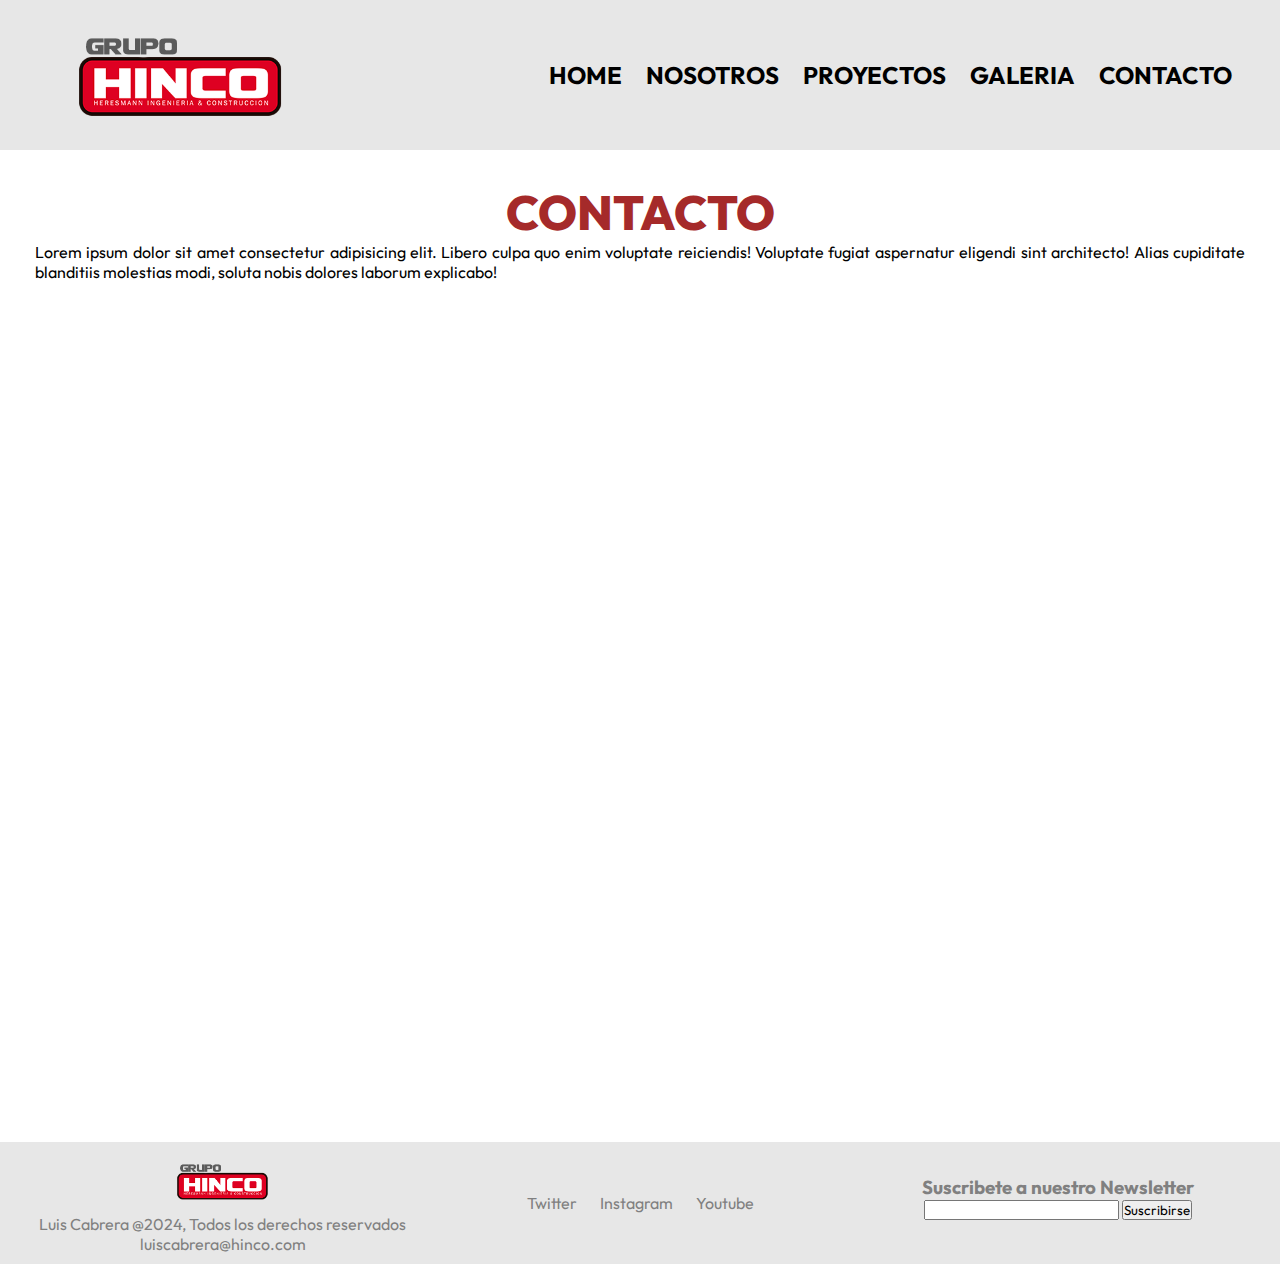
==== pages/contacto.html @ 471f1690 "inicio proyecto responsive" ====
<!DOCTYPE html>
<html lang="en">
    <head>
        <meta charset="UTF-8" />
        <meta name="viewport" content="width=device-width, initial-scale=1.0" />
        <link rel="preconnect" href="https://fonts.googleapis.com">
        <link rel="preconnect" href="https://fonts.gstatic.com" crossorigin>
        <link href="https://fonts.googleapis.com/css2?family=Outfit:wght@100..900&display=swap" rel="stylesheet">
        <link rel="stylesheet" href="../css/styles.css" />
        <title>GRUPO HINCO</title>
    </head>
    <body class="mclaren-regular">
        <header class="header">
            <nav class="navbar">
                <div class="div">
                    <img src="../img/logo_.png" alt="logo">
                </div>
                
                <label class="label_hamburguesa" for="menu_hamburguesa">
                    <svg xmlns="http://www.w3.org/2000/svg" width="35" height="35" fill="currentColor" class="list_icon" viewBox="0 0 16 16">
                        <path fill-rule="evenodd" d="M2.5 12a.5.5 0 0 1 .5-.5h10a.5.5 0 0 1 0 1H3a.5.5 0 0 1-.5-.5zm0-4a.5.5 0 0 1 .5-.5h10a.5.5 0 0 1 0 1H3a.5.5 0 0 1-.5-.5zm0-4a.5.5 0 0 1 .5-.5h10a.5.5 0 0 1 0 1H3a.5.5 0 0 1-.5-.5z" />
                    </svg>
                </label>

                <input class="menu_hamburguesa" type="checkbox" name="" id="menu_hamburguesa">

                <ul class="ul_links">
                    <li class="li_links">
                        <a href="../index.html" class="link">HOME</a>
                    </li>
                    <li class="li_links">
                        <a href="../pages/nosotros.html" class="link">NOSOTROS</a>
                    </li>
                    <li class="li_links">
                        <a href="../pages/proyectos.html" class="link">PROYECTOS</a>
                    </li>
                    <li class="li_links">
                        <a href="../pages/galeria.html" class="link">GALERIA</a>
                    </li>
                    <li class="li_links">
                        <a href="#" class="link">CONTACTO</a>
                    </li>
                </ul>
            </nav>
        </header>
        <main>
            <section>
                <h2 class="titulo">CONTACTO</h2>
                <p class="parrafo_h2">Lorem ipsum dolor sit amet consectetur adipisicing elit. Libero culpa quo enim voluptate reiciendis!
                Voluptate fugiat aspernatur eligendi sint architecto! Alias cupiditate blanditiis molestias modi, soluta nobis dolores laborum explicabo!</p>
            </section>
        </main>
        <footer>
            <div class="footer">
                <div>
                    <img class="logo_footer" src="../img/logo_.png" alt="">
                    <p>Luis Cabrera @2024, Todos los derechos reservados</p>
                    <p>luiscabrera@hinco.com</p>
                </div>
                <div class="redes_sociales">
                    <!-- <p>Visita nuestras redes</p> -->
                    <ul>
                        <li><a href="#">Twitter</a></li>
                        <li><a href="#">Instagram</a></li>
                        <li><a href="#">Youtube</a></li>
                    </ul>
                </div>
                <div class="suscribete">
                    <h3>Suscribete a nuestro Newsletter</h3>
                    <input type="email">
                    <input type="submit" value="Suscribirse">
                </div>
            </div>  
        </footer>
    </body>
</html>
---- css/styles.css ----
/* CSS */

* {
    margin: 0;
    padding: 0;
    box-sizing: border-box;
    list-style: none;
    font-family: "Outfit", sans-serif;
}

a {
    text-decoration: none;
}

/* Header */

.header {
    height: 150px;
    background-color: #e7e7e7;
}

.div img {
    max-width: 221px;
    padding-top: 20px;
}

.navbar {
    height: 100%;
    display: flex;
    flex-direction: column;
    justify-content: space-between;
    align-items: center;
    flex-wrap: nowrap;
    position: relative;
}

.menu_hamburguesa {
    display: none;
}

.menu_hamburguesa:checked + .ul_links {
    height: calc(100vh - 150px);
}

.list_icon {
    color: black;
    cursor: pointer;
}

.ul_links {
    width: 100%;
    background-color: #d1d1d1;
    position: absolute;
    top: 150px;
    left: 0;
    height: 0;
    overflow: hidden;
    display: flex;
    justify-content: center;
    align-items: center;
    flex-direction: column;
    gap: 1.7rem;
    transition: all .3s;
    
}

.link {
    font-size: 3rem;
    color: #696969;
    font-weight: bold;
}

.link:hover {
    text-decoration: underline;
}

@media only screen and (min-width: 882px) {
    
    .menu_hamburguesa:checked + .ul_links {
        display: none;
    }
    
    .ul_links {
        background-color: #e7e7e7;
        position: static;
        top: 0;
        left: 0;
        height: auto;
        overflow: visible;
        display: flex;
        justify-content: center;
        align-items: center;
        flex-direction: row;
        gap: 0.7rem;
        transition: none;
    }

    .link {
        font-size: 1.5rem;
        color: black;
        font-weight: bold;
    }

    .list_icon {
        display: none;
    }
    
}

@media only screen and (min-width: 1080px) {
    .navbar {
        flex-direction: row;
    }

    .header .navbar .div {
        width: 40%;
        display: flex;
        justify-content: center;
    }

    .ul_links {
        padding-right: 3rem;
        gap: 1.5rem;
        justify-content: end;
    }

    .div img {
        padding-top: 0;
    }
}

/* Seccion Principal Index */

.portada_index img {
    width: 80%;
    padding-top: 2rem;
}

.portada_index {
    background-color: white;
    display: flex;
    flex-direction: column;
    justify-content: center;
    align-items: center;
    min-height: 70vh;
    gap: 1rem;
}

.texto_index {
    width: 80%;
    display: flex;
    flex-direction: column;
    text-align: center;
    align-items: center;
    gap: 1rem;
}

h1 span {
    color: black;
    font-size: 3rem;
}

@media only screen and (min-width: 882px) {
    .portada_index {
        padding-top: 2.3rem;
        min-height: 75vh;
        gap: 1.5rem;
    }

    .texto_index {
        padding-bottom: 2rem;
    }
}

@media only screen and (min-width: 1080px) {
    .portada_index img {
        width: 50%;
        
    }

    .portada_index {
        padding-top: 0;
        flex-direction: row;
        gap: 1.5rem;        
    }

    .texto_index {
        width: 40%;
        text-align: start;
        align-items: start;
        gap: 1rem;
    }
}

/* Seccion Secundaria */

.seccion_index img {
    width: 80%;
    padding-top: 2rem;
}

.seccion_index {
    background-color: #d1d1d1;
    display: flex;
    flex-direction: column;
    justify-content: center;
    align-items: center;
    min-height: 80vh;
    gap: 1rem;
}

.texto_seccion_index {
    width: 80%;
    display: flex;
    flex-direction: column;
    text-align: center;
    align-items: center;
    gap: 1rem;
}

h2 span {
    color: black;
    font-size: 3rem;
}

@media only screen and (min-width: 882px) {
    .seccion_index {
        padding-top: 2.3rem;
        min-height: 75vh;
        gap: 1.5rem;
    }

    .texto_seccion_index {
        padding-bottom: 2rem;
    }
}

@media only screen and (min-width: 1080px) {
    .seccion_index img {
        width: 50%;
    }

    .seccion_index {
        padding-top: 0;
        flex-direction: row-reverse;
        gap: 1.5rem;        
    }

    .texto_seccion_index {
        width: 40%;
        text-align: end;
        align-items: end;
        gap: 1rem;
    }
}

button {
    color: brown;
    text-decoration: none;
    font-size: 25px;
    border: none;
    background: none;
    font-weight: 900;
    cursor: pointer;
  }
  
  button::before {
    margin-left: auto;
  }
  
  button::after, button::before {
    content: '';
    width: 0%;
    height: 2px;
    background: black;
    display: block;
    transition: 0.5s;
  }
  
  button:hover::after, button:hover::before {
    width: 100%;
  }

/* Galeria */

.titulo {
    color: brown;
    font-size: 3rem;
    font-weight: 800;
    display: flex;
    justify-content: center;
    padding-top: 2rem;
}

 .parrafo_galeria {
    display: flex;
    justify-content: center;
    text-align: justify;
    padding: 0 35px;
}

.galeria-index {
    padding: 3rem;
}

.contenedor-galeria img {
    margin-bottom: 1rem;
    width: 100%;
    height: 100%;
    object-fit: cover;
}

@media only screen and (min-width: 882px) {
    .contenedor-galeria {
        display: grid;
        grid-template-columns: repeat(2, 1fr);
        grid-template-rows: repeat(5, minmax(280px, 25vh));
        gap: 1rem;
    }

    .img-destacada {
        grid-column: span 2;
        grid-row: span 2;
    }

    .img-destacada_2 {
        grid-column: span 2;
        grid-row: span 2;
    }
}

@media only screen and (min-width: 1080px) {
    .contenedor-galeria {
        grid-template-columns: 2fr 1fr;
        grid-template-rows: repeat(2, minmax(280px, 25vh));
    }

    .img-destacada {
        grid-column: span 1;
        grid-row: span 2;
    }
    
    .img-destacada_2 {
        grid-column: span 1;
        grid-row: span 2;
    } 
}

/* parrafo_h2 */

.parrafo_h2 {
    display: flex;
    justify-content: center;
    text-align: justify;
    padding: 0 35px;
    height: 100vh;
}

/* Footer  */

.footer {
    width: 100%;
    background-color: #e7e7e7;
    color: gray;
    display: flex;
    flex-direction: column;
    align-items: center;
    text-align: center;
    gap: 1rem;
}

.footer div img {
    padding-bottom: 10px;
}

.footer ul li a {
    color: gray;
    
}

.logo_footer {
    max-width: 100px;
    padding-top: 10px;
}

.suscribete {
    padding-bottom: 10px;
}

@media only screen and (min-width: 882px) {
    .footer {
        flex-direction: row;
        justify-content: space-evenly;
        padding: 10px;  
    }

    .redes_sociales ul li {
        display: inline;
        padding: 10px;
        
    }

    .footer div {
        width: 30%;
    }
}
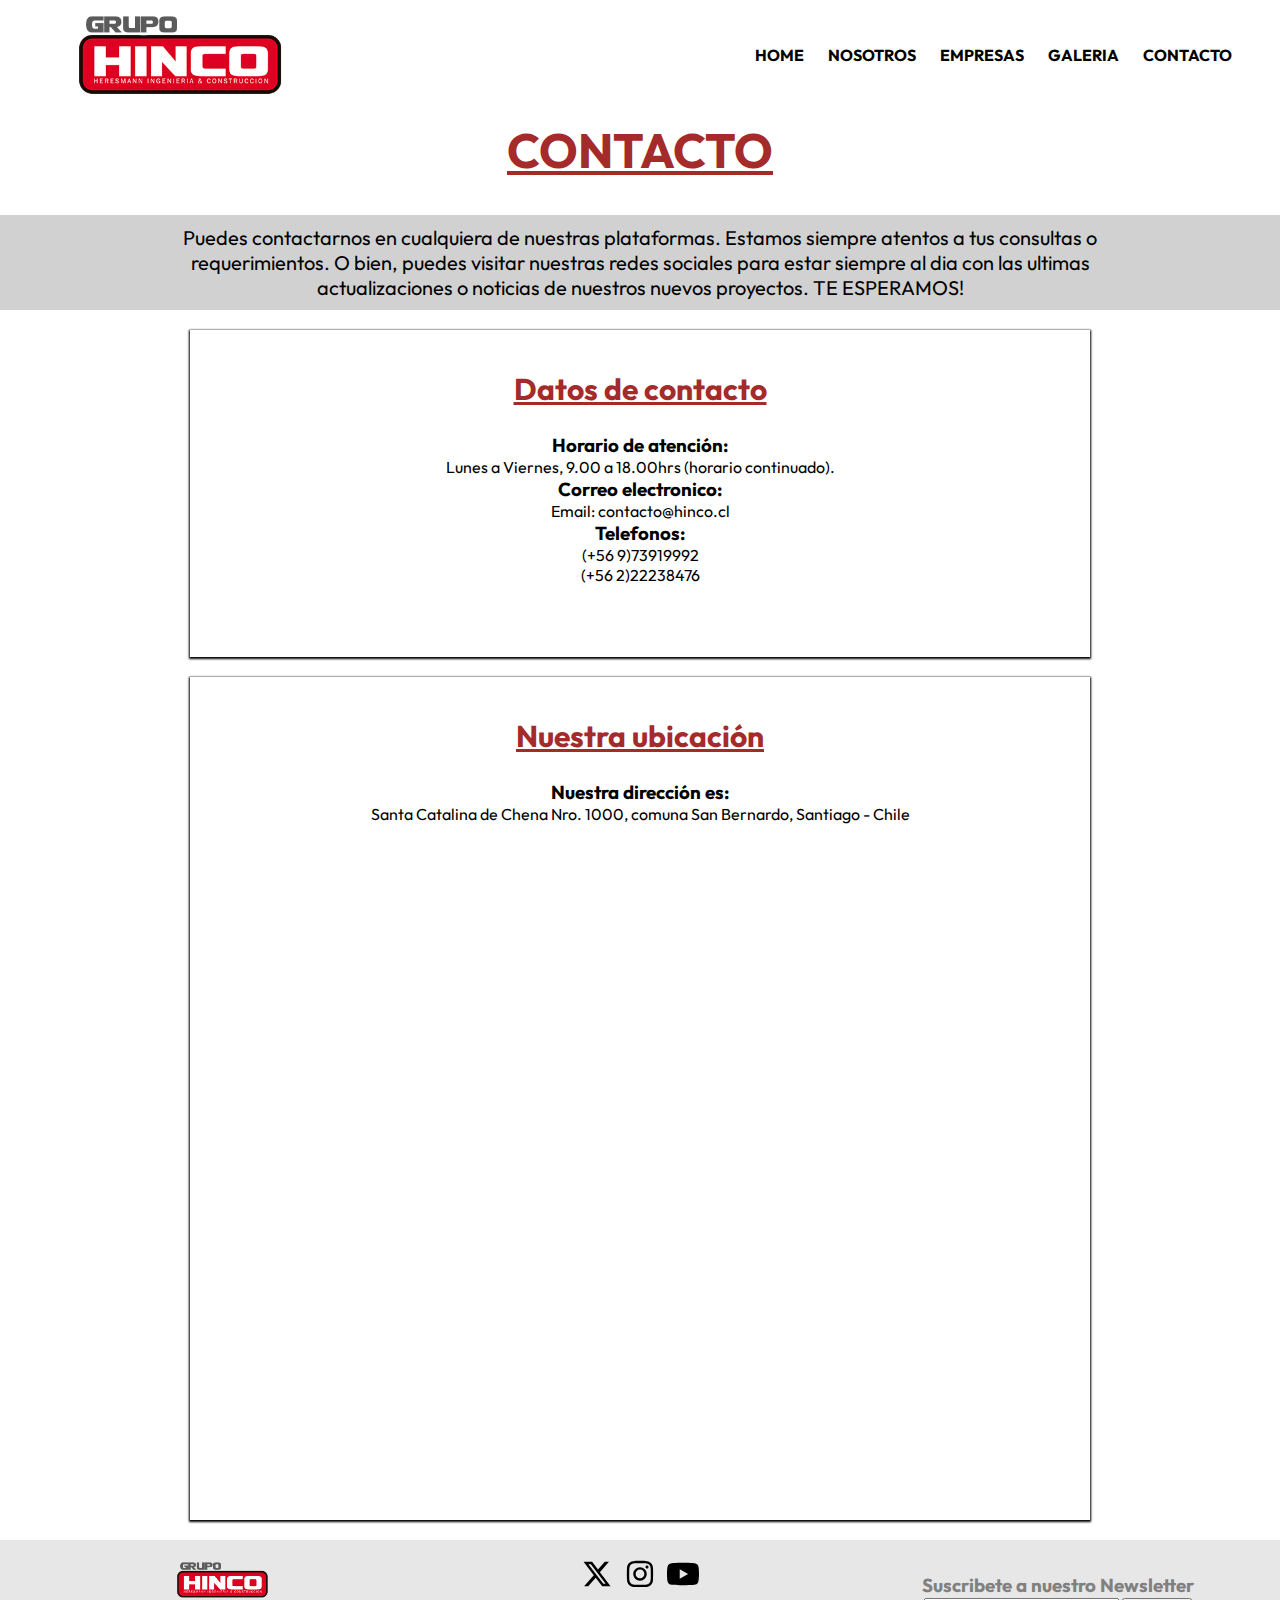
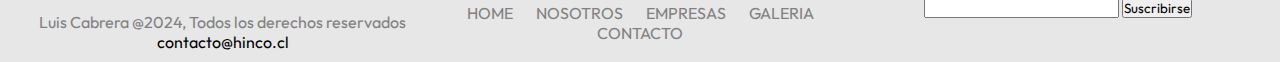
==== commit f8e3a6f8: "implementacion SCSS" ====
--- a/pages/contacto.html
+++ b/pages/contacto.html
@@ -1,5 +1,5 @@
 <!DOCTYPE html>
-<html lang="en">
+<html lang="es">
     <head>
         <meta charset="UTF-8" />
         <meta name="viewport" content="width=device-width, initial-scale=1.0" />
@@ -9,11 +9,11 @@
         <link rel="stylesheet" href="../css/styles.css" />
         <title>GRUPO HINCO</title>
     </head>
-    <body class="mclaren-regular">
-        <header class="header">
+    <body>
+        <header>
             <nav class="navbar">
                 <div class="div">
-                    <img src="../img/logo_.png" alt="logo">
+                    <a href="../index.html"><img src="../img/logo_.png" alt="logo"></a>
                 </div>
                 
                 <label class="label_hamburguesa" for="menu_hamburguesa">
@@ -32,7 +32,7 @@
                         <a href="../pages/nosotros.html" class="link">NOSOTROS</a>
                     </li>
                     <li class="li_links">
-                        <a href="../pages/proyectos.html" class="link">PROYECTOS</a>
+                        <a href="../pages/empresas.html" class="link">EMPRESAS</a>
                     </li>
                     <li class="li_links">
                         <a href="../pages/galeria.html" class="link">GALERIA</a>
@@ -46,23 +46,69 @@
         <main>
             <section>
                 <h2 class="titulo">CONTACTO</h2>
-                <p class="parrafo_h2">Lorem ipsum dolor sit amet consectetur adipisicing elit. Libero culpa quo enim voluptate reiciendis!
-                Voluptate fugiat aspernatur eligendi sint architecto! Alias cupiditate blanditiis molestias modi, soluta nobis dolores laborum explicabo!</p>
+                <p class="parrafo_contacto">Puedes contactarnos en cualquiera de nuestras plataformas. Estamos siempre atentos a tus consultas o requerimientos. 
+                    O bien, puedes visitar nuestras redes sociales para estar siempre al dia con las ultimas actualizaciones o noticias de nuestros nuevos proyectos. TE ESPERAMOS!
+                </p>
             </section>
+            
+            <div class="contenedor">
+                <h2>Datos de contacto</h2>
+                <div class="info">
+                    <div>
+                        <h3>Horario de atención:</h3>
+                        <p>Lunes a Viernes, 9.00 a 18.00hrs (horario continuado).</p>
+                    </div>
+                    <div>
+                        <h3>Correo electronico:</h3>
+                        <p>Email: <a href="mailto:contacto@hinco.cl">contacto@hinco.cl</a></p>
+                    </div>
+                    <div>
+                        <h3>Telefonos:</h3>
+                        <p>(+56 9)73919992 <br> (+56 2)22238476 </p>
+                    </div>  
+                </div>
+            </div>
+            <div class="contenedor">
+                <h2>Nuestra ubicación</h2>
+                <div class="info" >
+                    <div>
+                        <h3>Nuestra dirección es:</h3>
+                        <p>Santa Catalina de Chena Nro. 1000, comuna San Bernardo, Santiago - Chile</p>
+                        <br>
+                        <iframe src="https://www.google.com/maps/embed?pb=!1m18!1m12!1m3!1d3324.7960671094506!2d-70.72520662357196!3d-33.55867450306407!2m3!1f0!2f0!3f0!3m2!1i1024!2i768!4f13.1!3m3!1m2!1s0x9662dc76b50e4865%3A0x7090576a1f806fc1!2sSta.%20Catalina%20de%20Chena%201000%2C%208060114%20San%20Bernardo%2C%20Regi%C3%B3n%20Metropolitana!5e0!3m2!1ses-419!2scl!4v1710093850386!5m2!1ses-419!2scl" width="100%" height="600" style="border:0;" allowfullscreen="" loading="lazy" referrerpolicy="no-referrer-when-downgrade"></iframe>
+                    </div>  
+                </div>
+            </div>
         </main>
         <footer>
             <div class="footer">
                 <div>
                     <img class="logo_footer" src="../img/logo_.png" alt="">
                     <p>Luis Cabrera @2024, Todos los derechos reservados</p>
-                    <p>luiscabrera@hinco.com</p>
+                    <a href="mailto:contacto@hinco.cl">contacto@hinco.cl</a>
                 </div>
                 <div class="redes_sociales">
-                    <!-- <p>Visita nuestras redes</p> -->
                     <ul>
-                        <li><a href="#">Twitter</a></li>
-                        <li><a href="#">Instagram</a></li>
-                        <li><a href="#">Youtube</a></li>
+                        <a href="https://twitter.com/"> <img src="../img/svg/twitter.svg" alt="x"></a>    
+                        <a href="https://instagram.com"> <img src="../img/svg/instagram.svg" alt="insta"></a>
+                        <a href="https://youtube.com"> <img src="../img/svg/youtube.svg" alt="youtube"></a>
+                    </ul>
+                    <ul class="ul_links">
+                        <li class="li_links">
+                            <a href="../index.html" class="link">HOME</a>
+                        </li>
+                        <li class="li_links">
+                            <a href="../pages/nosotros.html" class="link">NOSOTROS</a>
+                        </li>
+                        <li class="li_links">
+                            <a href="../pages/empresas.html" class="link">EMPRESAS</a>
+                        </li>
+                        <li class="li_links">
+                            <a href="../pages/galeria.html" class="link">GALERIA</a>
+                        </li>
+                        <li class="li_links">
+                            <a href="#" class="link">CONTACTO</a>
+                        </li>
                     </ul>
                 </div>
                 <div class="suscribete">
--- a/css/styles.css
+++ b/css/styles.css
@@ -1,406 +1,462 @@
-/* CSS */
-
 * {
-    margin: 0;
-    padding: 0;
-    box-sizing: border-box;
-    list-style: none;
-    font-family: "Outfit", sans-serif;
+  margin: 0;
+  padding: 0;
+  box-sizing: border-box;
+  list-style: none;
+  font-family: "Outfit", sans-serif;
 }
 
 a {
-    text-decoration: none;
-}
-
-/* Header */
-
-.header {
-    height: 150px;
-    background-color: #e7e7e7;
-}
-
-.div img {
-    max-width: 221px;
-    padding-top: 20px;
-}
-
-.navbar {
-    height: 100%;
-    display: flex;
-    flex-direction: column;
-    justify-content: space-between;
-    align-items: center;
-    flex-wrap: nowrap;
-    position: relative;
-}
-
-.menu_hamburguesa {
+  text-decoration: none;
+  color: #000000;
+}
+
+h2 {
+  font-size: 30px;
+  font-weight: 600px;
+  text-align: center;
+  text-decoration: underline;
+  margin-bottom: 25px;
+  color: #a52a2a;
+}
+
+.titulo {
+  color: #a52a2a;
+  font-size: 3rem;
+  font-weight: 700;
+  display: flex;
+  justify-content: center;
+}
+
+.contenedor {
+  width: 80%;
+  max-width: 900px;
+  padding: 40px;
+  margin: 20px auto;
+  box-shadow: 0px 1px 2px 1px;
+}
+
+div ul img {
+  width: 40px;
+  height: 40px;
+}
+
+/*Header*/
+header {
+  height: 150px;
+  background-color: #ffffff;
+}
+header .div img {
+  max-width: 221px;
+  padding-top: 20px;
+}
+header .navbar {
+  height: 100%;
+  display: flex;
+  justify-content: space-between;
+  align-items: center;
+  flex-direction: column;
+  flex-wrap: nowrap;
+  position: relative;
+}
+header .menu_hamburguesa {
+  display: none;
+}
+header .menu_hamburguesa:checked + .ul_links {
+  height: calc(100vh - 150px);
+}
+header .list_icon {
+  color: #000000;
+  cursor: pointer;
+}
+header .ul_links {
+  width: 100%;
+  background-color: #d1d1d1;
+  position: absolute;
+  top: 150px;
+  left: 0;
+  height: 0;
+  overflow: hidden;
+  display: flex;
+  justify-content: center;
+  align-items: center;
+  flex-direction: column;
+  gap: 1.7rem;
+  transition: all 0.7s;
+}
+header .link {
+  font-size: 3rem;
+  color: #696969;
+  font-weight: bold;
+}
+header .link:hover {
+  text-decoration: underline;
+}
+@media only screen and (min-width: 882px) {
+  header .menu_hamburguesa:checked + .ul_links {
     display: none;
-}
-
-.menu_hamburguesa:checked + .ul_links {
-    height: calc(100vh - 150px);
-}
-
-.list_icon {
-    color: black;
-    cursor: pointer;
-}
-
-.ul_links {
-    width: 100%;
-    background-color: #d1d1d1;
-    position: absolute;
-    top: 150px;
+  }
+  header .ul_links {
+    background-color: #ffffff;
+    position: static;
+    top: 0;
     left: 0;
-    height: 0;
-    overflow: hidden;
+    height: auto;
+    overflow: visible;
     display: flex;
     justify-content: center;
     align-items: center;
-    flex-direction: column;
-    gap: 1.7rem;
-    transition: all .3s;
-    
-}
-
-.link {
-    font-size: 3rem;
-    color: #696969;
+    flex-direction: row;
+    gap: 0.7rem;
+    transition: none;
+  }
+  header .link {
+    font-size: 1.5rem;
+    color: #000000;
     font-weight: bold;
-}
-
-.link:hover {
-    text-decoration: underline;
-}
-
-@media only screen and (min-width: 882px) {
-    
-    .menu_hamburguesa:checked + .ul_links {
-        display: none;
-    }
-    
-    .ul_links {
-        background-color: #e7e7e7;
-        position: static;
-        top: 0;
-        left: 0;
-        height: auto;
-        overflow: visible;
-        display: flex;
-        justify-content: center;
-        align-items: center;
-        flex-direction: row;
-        gap: 0.7rem;
-        transition: none;
-    }
-
-    .link {
-        font-size: 1.5rem;
-        color: black;
-        font-weight: bold;
-    }
-
-    .list_icon {
-        display: none;
-    }
-    
-}
-
+  }
+  header .list_icon {
+    display: none;
+  }
+}
 @media only screen and (min-width: 1080px) {
-    .navbar {
-        flex-direction: row;
-    }
-
-    .header .navbar .div {
-        width: 40%;
-        display: flex;
-        justify-content: center;
-    }
-
-    .ul_links {
-        padding-right: 3rem;
-        gap: 1.5rem;
-        justify-content: end;
-    }
-
-    .div img {
-        padding-top: 0;
-    }
-}
-
-/* Seccion Principal Index */
-
-.portada_index img {
-    width: 80%;
-    padding-top: 2rem;
-}
-
-.portada_index {
-    background-color: white;
+  header {
+    height: 110px;
+  }
+  header .navbar {
+    flex-direction: row;
+  }
+  header .navbar .div {
+    width: 40%;
     display: flex;
-    flex-direction: column;
     justify-content: center;
     align-items: center;
-    min-height: 70vh;
+  }
+  header .link {
+    font-size: 1rem;
+  }
+  header .ul_links {
+    padding-right: 3rem;
+    gap: 1.5rem;
+    justify-content: end;
+  }
+  header .div img {
+    padding-top: 0;
+  }
+}
+
+/* Button */
+button {
+  text-decoration: none;
+  font-size: 25px;
+  border: none;
+  background: none;
+  font-weight: 900;
+  cursor: pointer;
+}
+button a {
+  color: #a52a2a;
+}
+
+button::before {
+  margin-left: auto;
+}
+
+button::after, button::before {
+  content: "";
+  width: 0%;
+  height: 2px;
+  background: #000000;
+  display: block;
+  transition: 0.5s;
+}
+
+button:hover::after, button:hover::before {
+  width: 100%;
+}
+
+/* Index */
+main .portada_index img {
+  width: 80%;
+  padding-top: 2rem;
+}
+main .portada_index {
+  background-color: #e7e7e7;
+  display: flex;
+  justify-content: center;
+  align-items: center;
+  flex-direction: column;
+  min-height: 70vh;
+  gap: 1rem;
+}
+main .texto_index {
+  width: 80%;
+  display: flex;
+  align-items: center;
+  text-align: center;
+  flex-direction: column;
+  gap: 1rem;
+}
+main .texto_index p {
+  text-align: justify;
+}
+main h1 span {
+  color: #a52a2a;
+  font-size: 3.5rem;
+}
+@media only screen and (min-width: 882px) {
+  main .portada_index {
+    padding-top: 2.3rem;
+    min-height: 75vh;
+    gap: 1.5rem;
+  }
+  main .texto_index {
+    padding-bottom: 2rem;
+  }
+}
+@media only screen and (min-width: 1080px) {
+  main .portada_index img {
+    width: 50%;
+  }
+  main .portada_index {
+    padding-top: 0;
+    flex-direction: row;
+    gap: 1.5rem;
+  }
+  main .texto_index {
+    width: 40%;
+    text-align: start;
+    align-items: start;
     gap: 1rem;
-}
-
-.texto_index {
-    width: 80%;
-    display: flex;
-    flex-direction: column;
+  }
+}
+main .seccion_index img {
+  width: 80%;
+  padding-top: 2rem;
+}
+main .seccion_index {
+  background-color: #ffffff;
+  display: flex;
+  justify-content: center;
+  align-items: center;
+  flex-direction: column;
+  min-height: 80vh;
+  gap: 1rem;
+}
+main .texto_seccion_index {
+  width: 80%;
+  display: flex;
+  text-align: center;
+  align-items: center;
+  flex-direction: column;
+  gap: 1rem;
+}
+main .texto_seccion_index p {
+  text-align: justify;
+}
+main h2 span {
+  color: #a52a2a;
+  font-size: 3rem;
+}
+@media only screen and (min-width: 882px) {
+  main .seccion_index {
+    padding-top: 2.3rem;
+    min-height: 75vh;
+    gap: 1.5rem;
+  }
+  main .texto_seccion_index {
+    padding-bottom: 2rem;
+  }
+}
+@media only screen and (min-width: 1080px) {
+  main .seccion_index img {
+    width: 50%;
+  }
+  main .seccion_index {
+    padding-top: 0;
+    flex-direction: row-reverse;
+    gap: 1.5rem;
+  }
+  main .texto_seccion_index {
+    width: 40%;
+    text-align: end;
+    align-items: end;
+    gap: 1rem;
+  }
+}
+
+/*Nosotros*/
+main .titulo {
+  text-decoration: underline;
+  padding: 10px;
+}
+main .parrafo_nosotros {
+  background-color: #d1d1d1;
+  padding: 30px;
+  text-align: justify;
+}
+main .mision {
+  background-color: #e7e7e7;
+  display: flex;
+  justify-content: center;
+  align-items: center;
+  text-align: justify;
+  padding: 35px;
+  flex-direction: column;
+  gap: 1rem;
+}
+main .vision {
+  display: flex;
+  justify-content: center;
+  align-items: center;
+  text-align: justify;
+  padding: 35px;
+  flex-direction: column;
+  padding-bottom: 100px;
+  gap: 1rem;
+}
+main .img-article {
+  max-width: 75%;
+}
+@media only screen and (min-width: 882px) {
+  main .parrafo_nosotros {
+    padding: 10px 140px;
+    text-align: justify;
+    font-size: 20px;
+  }
+  main .mision p {
+    width: 75%;
+    font-size: 20px;
+  }
+  main .vision p {
+    width: 75%;
+    font-size: 20px;
+  }
+}
+
+/* Empresas */
+main .parrafo_empresas {
+  text-align: justify;
+  padding: 0 50px;
+  background-color: #d1d1d1;
+}
+main .info div .logo {
+  max-width: 100%;
+}
+@media only screen and (min-width: 882px) {
+  main .parrafo_empresas {
+    padding: 10px 140px;
+    text-align: justify;
+    font-size: 20px;
+  }
+}
+
+/* Galeria */
+main .parrafo_galeria {
+  text-align: justify;
+  padding: 0 50px;
+  background-color: #d1d1d1;
+}
+main .galeria-index {
+  padding: 3rem;
+}
+main .contenedor-galeria img {
+  margin-bottom: 1rem;
+  width: 100%;
+  height: 100%;
+  object-fit: cover;
+}
+@media only screen and (min-width: 882px) {
+  main .parrafo_galeria {
+    font-size: 20px;
     text-align: center;
-    align-items: center;
+    padding: 10px 140px;
+  }
+  main .contenedor-galeria {
+    display: grid;
+    grid-template-columns: repeat(2, 1fr);
+    grid-template-rows: repeat(5, minmax(280px, 25vh));
     gap: 1rem;
-}
-
-h1 span {
-    color: black;
-    font-size: 3rem;
-}
-
-@media only screen and (min-width: 882px) {
-    .portada_index {
-        padding-top: 2.3rem;
-        min-height: 75vh;
-        gap: 1.5rem;
-    }
-
-    .texto_index {
-        padding-bottom: 2rem;
-    }
-}
-
+  }
+  main .img-destacada {
+    grid-column: span 2;
+    grid-row: span 2;
+  }
+  main .img-destacada_2 {
+    grid-column: span 2;
+    grid-row: span 2;
+  }
+}
 @media only screen and (min-width: 1080px) {
-    .portada_index img {
-        width: 50%;
-        
-    }
-
-    .portada_index {
-        padding-top: 0;
-        flex-direction: row;
-        gap: 1.5rem;        
-    }
-
-    .texto_index {
-        width: 40%;
-        text-align: start;
-        align-items: start;
-        gap: 1rem;
-    }
-}
-
-/* Seccion Secundaria */
-
-.seccion_index img {
-    width: 80%;
-    padding-top: 2rem;
-}
-
-.seccion_index {
-    background-color: #d1d1d1;
-    display: flex;
-    flex-direction: column;
-    justify-content: center;
-    align-items: center;
-    min-height: 80vh;
-    gap: 1rem;
-}
-
-.texto_seccion_index {
-    width: 80%;
-    display: flex;
-    flex-direction: column;
+  main .contenedor-galeria {
+    grid-template-columns: 2fr 1fr;
+    grid-template-rows: repeat(2, minmax(280px, 25vh));
+  }
+  main .img-destacada {
+    grid-column: span 1;
+    grid-row: span 2;
+  }
+  main .img-destacada_2 {
+    grid-column: span 1;
+    grid-row: span 2;
+  }
+}
+
+/* Contacto */
+main .parrafo_contacto {
+  text-align: justify;
+  padding: 0 50px;
+  background-color: #d1d1d1;
+}
+main .info {
+  text-align: center;
+  padding-bottom: 2rem;
+}
+@media only screen and (min-width: 882px) {
+  main .parrafo_contacto {
+    padding: 10px 140px;
+    font-size: 20px;
     text-align: center;
-    align-items: center;
-    gap: 1rem;
-}
-
-h2 span {
-    color: black;
-    font-size: 3rem;
-}
-
-@media only screen and (min-width: 882px) {
-    .seccion_index {
-        padding-top: 2.3rem;
-        min-height: 75vh;
-        gap: 1.5rem;
-    }
-
-    .texto_seccion_index {
-        padding-bottom: 2rem;
-    }
-}
-
-@media only screen and (min-width: 1080px) {
-    .seccion_index img {
-        width: 50%;
-    }
-
-    .seccion_index {
-        padding-top: 0;
-        flex-direction: row-reverse;
-        gap: 1.5rem;        
-    }
-
-    .texto_seccion_index {
-        width: 40%;
-        text-align: end;
-        align-items: end;
-        gap: 1rem;
-    }
-}
-
-button {
-    color: brown;
-    text-decoration: none;
-    font-size: 25px;
-    border: none;
-    background: none;
-    font-weight: 900;
-    cursor: pointer;
-  }
-  
-  button::before {
-    margin-left: auto;
-  }
-  
-  button::after, button::before {
-    content: '';
-    width: 0%;
-    height: 2px;
-    background: black;
-    display: block;
-    transition: 0.5s;
-  }
-  
-  button:hover::after, button:hover::before {
-    width: 100%;
-  }
-
-/* Galeria */
-
-.titulo {
-    color: brown;
-    font-size: 3rem;
-    font-weight: 800;
-    display: flex;
-    justify-content: center;
-    padding-top: 2rem;
-}
-
- .parrafo_galeria {
-    display: flex;
-    justify-content: center;
-    text-align: justify;
-    padding: 0 35px;
-}
-
-.galeria-index {
-    padding: 3rem;
-}
-
-.contenedor-galeria img {
-    margin-bottom: 1rem;
-    width: 100%;
-    height: 100%;
-    object-fit: cover;
-}
-
-@media only screen and (min-width: 882px) {
-    .contenedor-galeria {
-        display: grid;
-        grid-template-columns: repeat(2, 1fr);
-        grid-template-rows: repeat(5, minmax(280px, 25vh));
-        gap: 1rem;
-    }
-
-    .img-destacada {
-        grid-column: span 2;
-        grid-row: span 2;
-    }
-
-    .img-destacada_2 {
-        grid-column: span 2;
-        grid-row: span 2;
-    }
-}
-
-@media only screen and (min-width: 1080px) {
-    .contenedor-galeria {
-        grid-template-columns: 2fr 1fr;
-        grid-template-rows: repeat(2, minmax(280px, 25vh));
-    }
-
-    .img-destacada {
-        grid-column: span 1;
-        grid-row: span 2;
-    }
-    
-    .img-destacada_2 {
-        grid-column: span 1;
-        grid-row: span 2;
-    } 
-}
-
-/* parrafo_h2 */
-
-.parrafo_h2 {
-    display: flex;
-    justify-content: center;
-    text-align: justify;
-    padding: 0 35px;
-    height: 100vh;
-}
-
-/* Footer  */
-
-.footer {
-    width: 100%;
-    background-color: #e7e7e7;
-    color: gray;
-    display: flex;
-    flex-direction: column;
-    align-items: center;
-    text-align: center;
-    gap: 1rem;
-}
-
-.footer div img {
-    padding-bottom: 10px;
-}
-
-.footer ul li a {
-    color: gray;
-    
-}
-
-.logo_footer {
-    max-width: 100px;
-    padding-top: 10px;
-}
-
-.suscribete {
-    padding-bottom: 10px;
-}
-
-@media only screen and (min-width: 882px) {
-    .footer {
-        flex-direction: row;
-        justify-content: space-evenly;
-        padding: 10px;  
-    }
-
-    .redes_sociales ul li {
-        display: inline;
-        padding: 10px;
-        
-    }
-
-    .footer div {
-        width: 30%;
-    }
-}+  }
+}
+
+/*Footer*/
+footer .footer {
+  width: 100%;
+  background-color: #e7e7e7;
+  color: #808080;
+  display: flex;
+  align-items: center;
+  flex-direction: column;
+  text-align: center;
+  gap: 1rem;
+}
+footer .footer div img {
+  padding-bottom: 10px;
+}
+footer .footer ul li a {
+  color: #808080;
+}
+footer .logo_footer {
+  max-width: 100px;
+  padding-top: 10px;
+}
+footer .suscribete {
+  padding-bottom: 10px;
+}
+@media only screen and (min-width: 882px) {
+  footer .footer {
+    flex-direction: row;
+    justify-content: space-evenly;
+    padding: 10px;
+  }
+  footer .redes_sociales ul li {
+    display: inline;
+    padding: 10px;
+  }
+  footer .footer div {
+    width: 30%;
+  }
+}
+
+/*# sourceMappingURL=styles.css.map */
